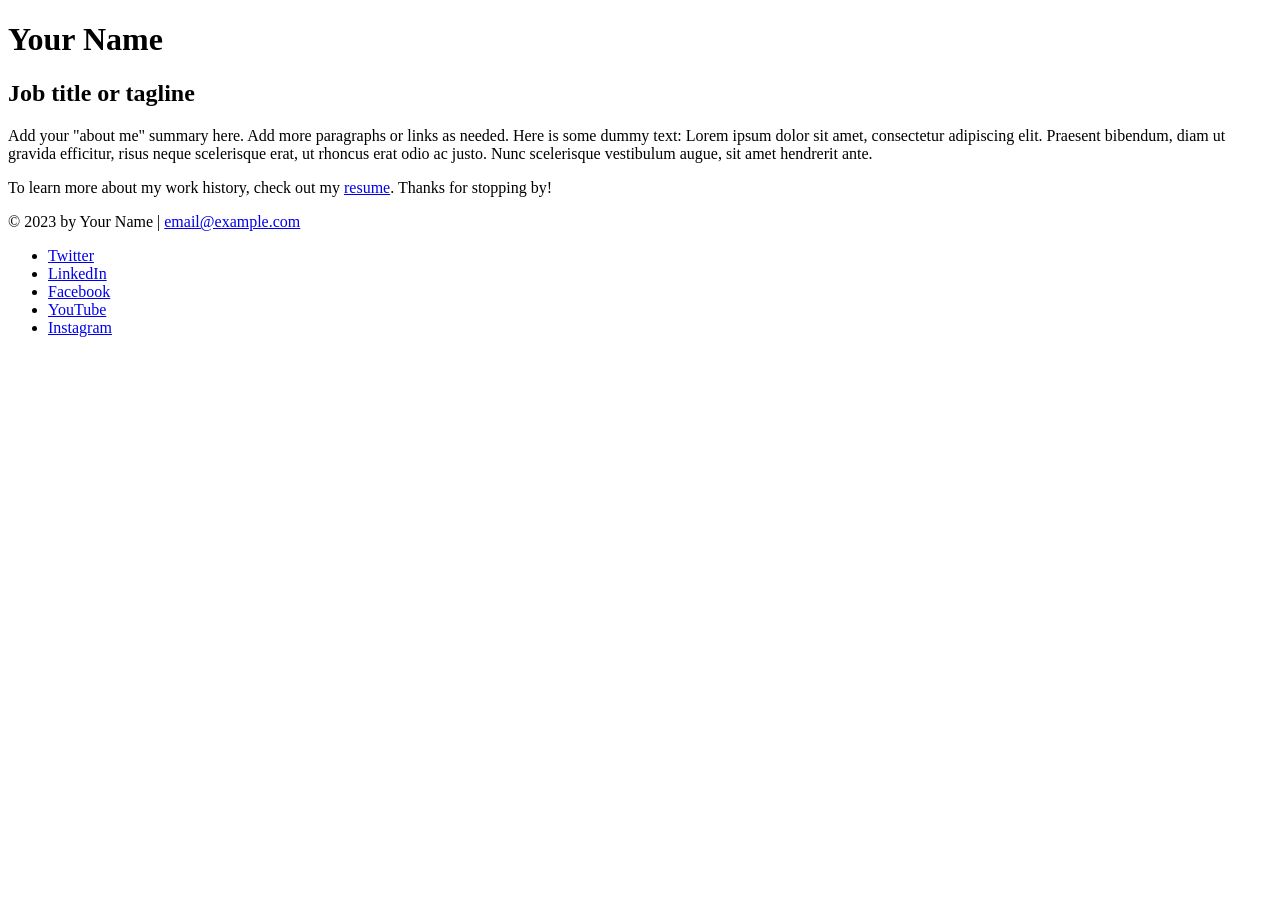
==== index.html @ 5502cbbc "initial commit" ====
<!DOCTYPE html>
<html lang="en">
  <head>
    <meta charset="UTF-8">
    <meta name="viewport" content="width=device-width, initial-scale=1">
    <title>Add a relevant page title</title>
  </head>
  <body>
    <!-- //  INTRO  // -->
    <header>
      <!-- Start content edits below this line. -->
      <h1>Your Name</h1>
      <h2>Job title or tagline</h2>

      <!-- End content edits here. -->
    </header>

    <!-- //  ABOUT ME  // -->
    <main>
      <!-- Start content edits below this line. -->
      <p>Add your "about me" summary here. Add more paragraphs or links as needed. Here is some dummy text: Lorem ipsum dolor sit amet, consectetur adipiscing elit. Praesent bibendum, diam ut gravida efficitur, risus neque scelerisque erat, ut rhoncus erat odio ac justo. Nunc scelerisque vestibulum augue, sit amet hendrerit ante.</p>
      <p>To learn more about my work history, check out my <a href="resume.html"> resume</a>. Thanks for stopping by!</p>

      <!-- End content edits here. -->
    </main>

    <!-- //  FOOTER INFO, SOCIAL MEDIA  // -->
    <footer>
      <!-- Start content edits below this line. -->
      <p>© 2023 by Your Name | <a href="mailto:email@example.com">email@example.com</a></p>

      <!-- Add or remove any networks. -->
      <ul>
        <li>
          <a href="#" target="_blank">Twitter</a>
        </li>
        <li>
          <a href="#" target="_blank">LinkedIn</a>
        </li>
        <li>
          <a href="#" target="_blank">Facebook</a>
        </li>
        <li>
          <a href="#" target="_blank">YouTube</a>
        </li>
        <li>
          <a href="#" target="_blank">Instagram</a>
        </li>
      </ul>
      <!-- End content edits here. -->
    </footer>
  </body>
</html>
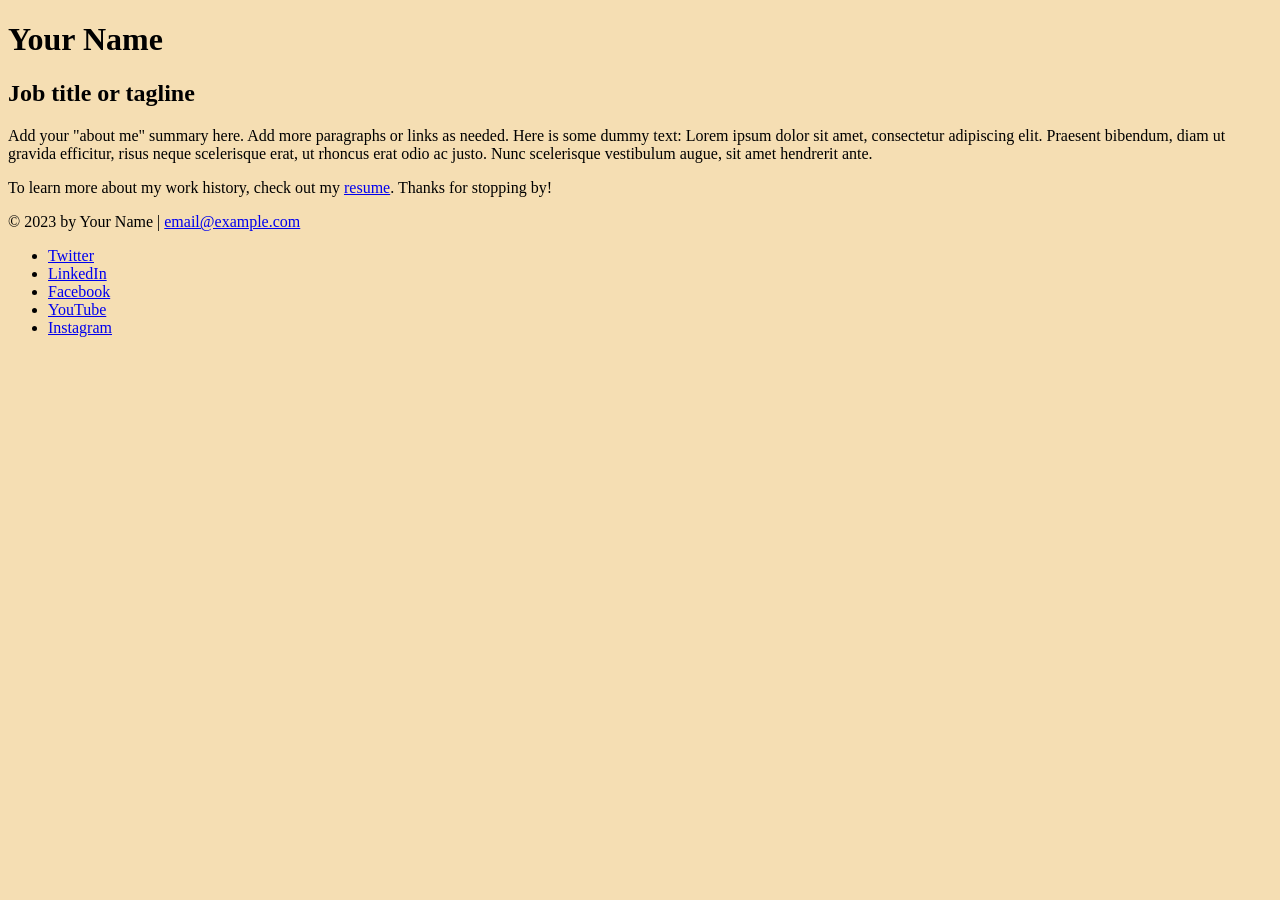
==== commit e8104d3e: "Validated styles.css, connected it to index.html" ====
--- a/index.html
+++ b/index.html
@@ -3,7 +3,9 @@
   <head>
     <meta charset="UTF-8">
     <meta name="viewport" content="width=device-width, initial-scale=1">
-    <title>Add a relevant page title</title>
+    <meta name="author" content="Emmanuelle Allen">
+    <title>Emmanuelle Allen | Learner</title>
+    <link rel="stylesheet" href="./css/styles.css">
   </head>
   <body>
     <!-- //  INTRO  // -->
--- a/css/styles.css
+++ b/css/styles.css
@@ -0,0 +1,3 @@
+body {
+    background-color:wheat;
+}
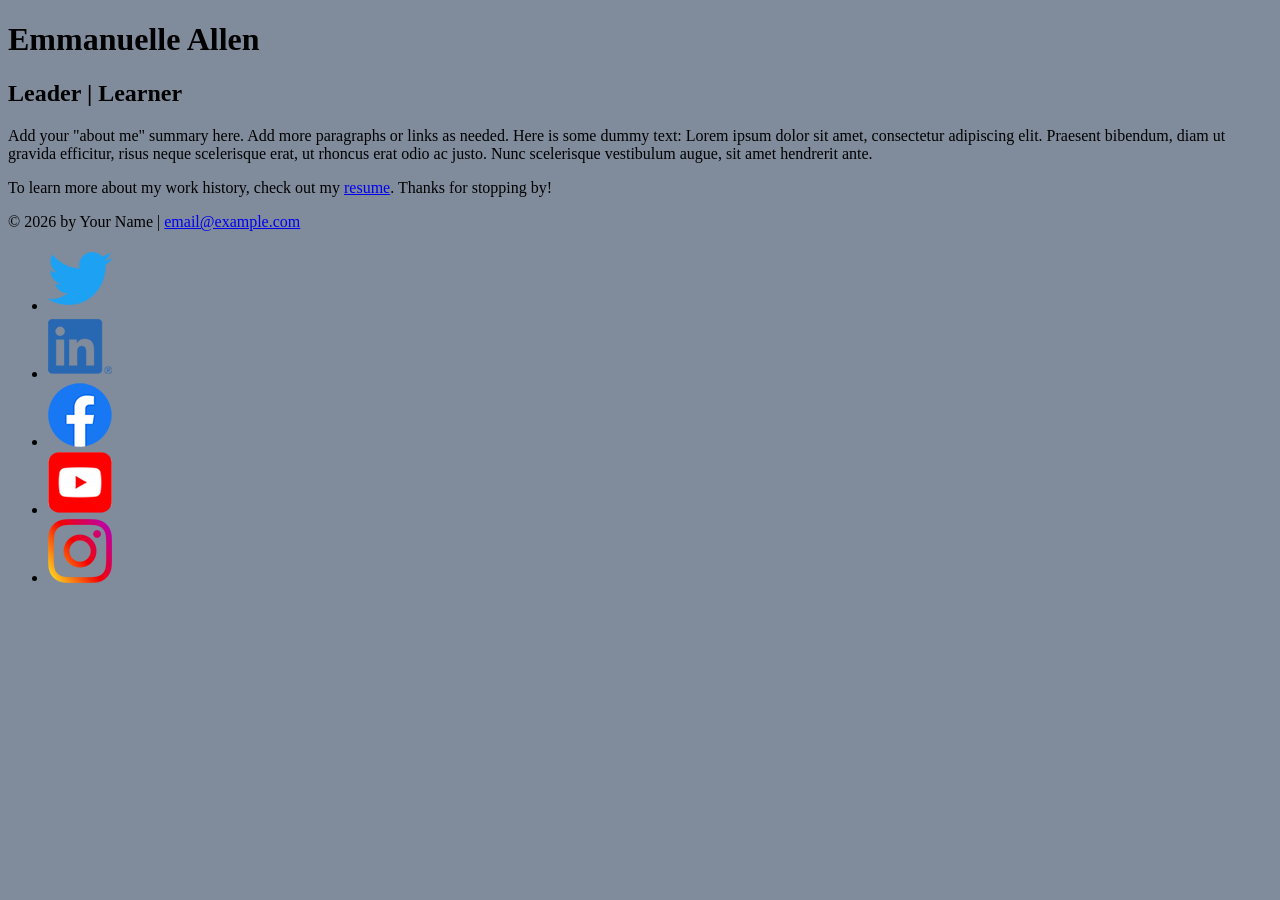
==== commit bbc26ffd: "Adds icons, updates content I realize that I have to fully fill in the content of this page if I wan" ====
--- a/index.html
+++ b/index.html
@@ -7,12 +7,12 @@
     <title>Emmanuelle Allen | Learner</title>
     <link rel="stylesheet" href="./css/styles.css">
   </head>
-  <body>
+  <body class="home">
     <!-- //  INTRO  // -->
     <header>
       <!-- Start content edits below this line. -->
-      <h1>Your Name</h1>
-      <h2>Job title or tagline</h2>
+      <h1>Emmanuelle Allen</h1>
+      <h2>Leader | Learner<!--Job title or tagline--></h2>
 
       <!-- End content edits here. -->
     </header>
@@ -29,26 +29,27 @@
     <!-- //  FOOTER INFO, SOCIAL MEDIA  // -->
     <footer>
       <!-- Start content edits below this line. -->
-      <p>© 2023 by Your Name | <a href="mailto:email@example.com">email@example.com</a></p>
+      <p>© 2026 by Your Name | <a href="mailto:email@example.com">email@example.com</a></p>
 
       <!-- Add or remove any networks. -->
       <ul>
         <li>
-          <a href="#" target="_blank">Twitter</a>
+          <a href="https://x.com" target="_blank"><img src="images/icon-logo-twitter.png" alt="Twitter Logo icon"></a>
         </li>
         <li>
-          <a href="#" target="_blank">LinkedIn</a>
+          <a href="https://www.linkedin.com/" target="_blank"><img src="images/icon-logo-linkedin.png" alt="LinkedIn Logo icon"></a>
         </li>
         <li>
-          <a href="#" target="_blank">Facebook</a>
+          <a href="https://www.facebook.com/" target="_blank"><img src="images/icon-logo-facebook.png" alt="Facebook Logo icon"></a>
         </li>
         <li>
-          <a href="#" target="_blank">YouTube</a>
+          <a href="https://www.youtube.com/" target="_blank"><img src="images/icon-logo-youtube.png" alt="YouTube Logo icon"></a>
         </li>
         <li>
-          <a href="#" target="_blank">Instagram</a>
+          <a href="https://www.instagram.com/" target="_blank"><img src="images/icon-logo-instagram.png" alt="Instagram Logo icon"></a>
         </li>
       </ul>
+      
       <!-- End content edits here. -->
     </footer>
   </body>
--- a/css/styles.css
+++ b/css/styles.css
@@ -1,3 +1,38 @@
+/* 
+Color Pallete
+
+LIGHT_GRAY = #C3C3C1
+VDARK BLUE = #232C33
+GRAY = #9FA2A6
+#LIGHT_BLUE = #808C9C
+#SALMON = #FFC0A2 
+*/
+/* GLOBAL STYLES
+_____________________________________ */
 body {
-    background-color:wheat;
-}+    background: #808C9C;
+}
+
+/* HOME
+_____________________________________ */
+
+
+/* RESUME
+_____________________________________ */
+
+/* Profile
+_____________________________________ */
+
+/* Projects
+_____________________________________ */
+
+/* Work Experience
+_____________________________________ */
+
+/* Education & Certifications 
+_____________________________________ */
+
+
+/* FOOTER
+_____________________________________ */
+
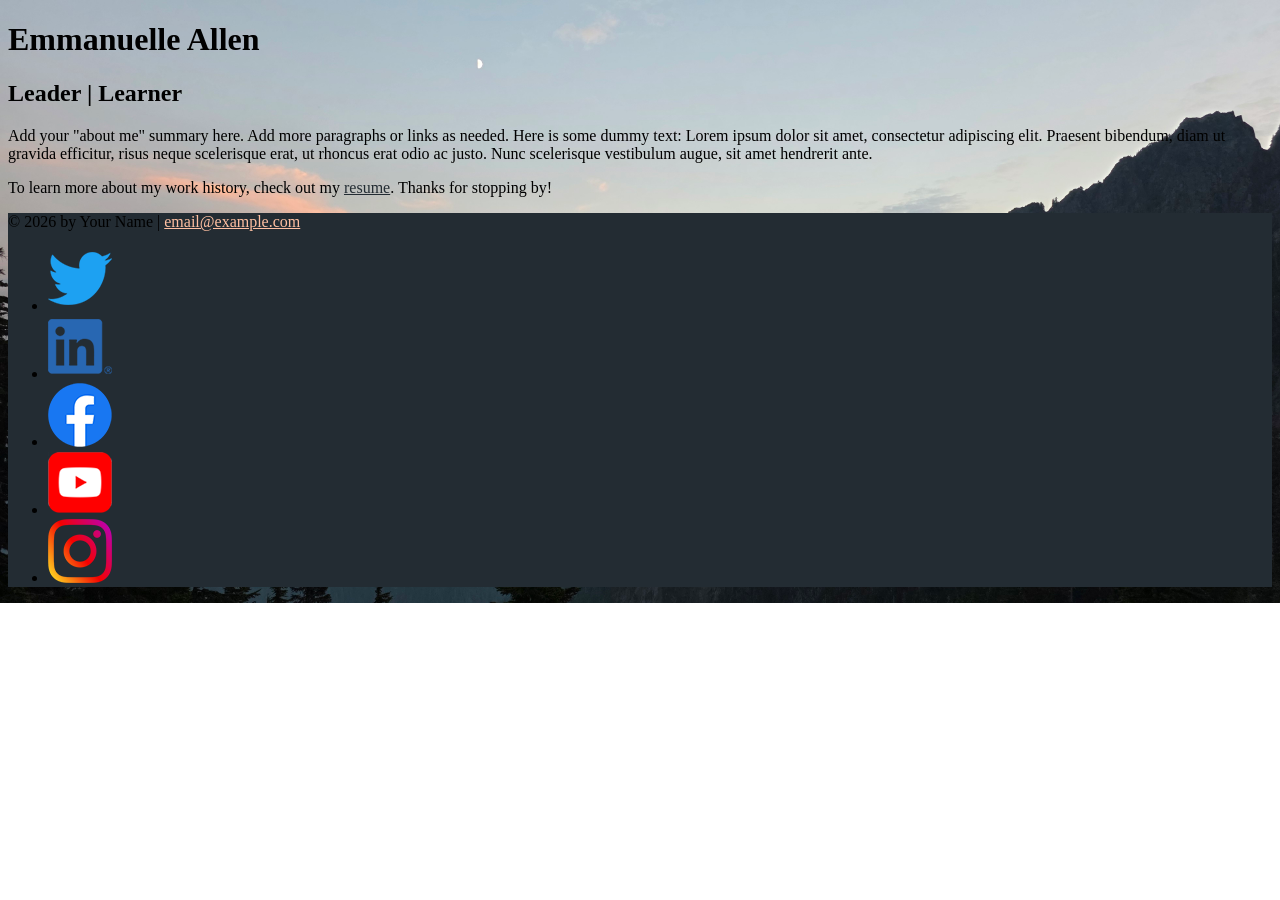
==== commit 75e88869: "Finished chapter 2" ====
--- a/index.html
+++ b/index.html
@@ -9,23 +9,24 @@
   </head>
   <body class="home">
     <!-- //  INTRO  // -->
-    <header>
-      <!-- Start content edits below this line. -->
-      <h1>Emmanuelle Allen</h1>
-      <h2>Leader | Learner<!--Job title or tagline--></h2>
+    <div class="content-wrapper">
+      <header>
+        <!-- Start content edits below this line. -->
+        <h1>Emmanuelle Allen</h1>
+        <h2>Leader | Learner<!--Job title or tagline--></h2>
 
-      <!-- End content edits here. -->
-    </header>
+        <!-- End content edits here. -->
+      </header>
 
-    <!-- //  ABOUT ME  // -->
-    <main>
-      <!-- Start content edits below this line. -->
-      <p>Add your "about me" summary here. Add more paragraphs or links as needed. Here is some dummy text: Lorem ipsum dolor sit amet, consectetur adipiscing elit. Praesent bibendum, diam ut gravida efficitur, risus neque scelerisque erat, ut rhoncus erat odio ac justo. Nunc scelerisque vestibulum augue, sit amet hendrerit ante.</p>
-      <p>To learn more about my work history, check out my <a href="resume.html"> resume</a>. Thanks for stopping by!</p>
+      <!-- //  ABOUT ME  // -->
+      <main>
+        <!-- Start content edits below this line. -->
+        <p>Add your "about me" summary here. Add more paragraphs or links as needed. Here is some dummy text: Lorem ipsum dolor sit amet, consectetur adipiscing elit. Praesent bibendum, diam ut gravida efficitur, risus neque scelerisque erat, ut rhoncus erat odio ac justo. Nunc scelerisque vestibulum augue, sit amet hendrerit ante.</p>
+        <p>To learn more about my work history, check out my <a href="resume.html"> resume</a>. Thanks for stopping by!</p>
 
-      <!-- End content edits here. -->
-    </main>
-
+        <!-- End content edits here. -->
+      </main>
+    </div>
     <!-- //  FOOTER INFO, SOCIAL MEDIA  // -->
     <footer>
       <!-- Start content edits below this line. -->
--- a/css/styles.css
+++ b/css/styles.css
@@ -13,9 +13,36 @@
     background: #808C9C;
 }
 
+/*  links */
+a {
+    color:#232C33;
+}
+a:hover {
+    color: #FFC0A2;
+    text-decoration: None;
+}
+
+footer a {
+    color:#FFC0A2;
+}
+footer a:hover {
+    color: #808C9C;
+}
+.btn { /*buttons for special links*/
+    background: #808C9C;
+    color: #CCC;
+    text-decoration: none;
+}
+
 /* HOME
 _____________________________________ */
-
+.home {
+    background: url(../images/bg-mountain-sunset-horz.jpg) no-repeat;
+    background-size: cover;
+}
+.home .content-wrapper{
+    background: rgb(255, 255, 255 / 0.9);
+}
 
 /* RESUME
 _____________________________________ */
@@ -35,4 +62,6 @@
 
 /* FOOTER
 _____________________________________ */
-
+footer {
+    background: #232C33;
+}
